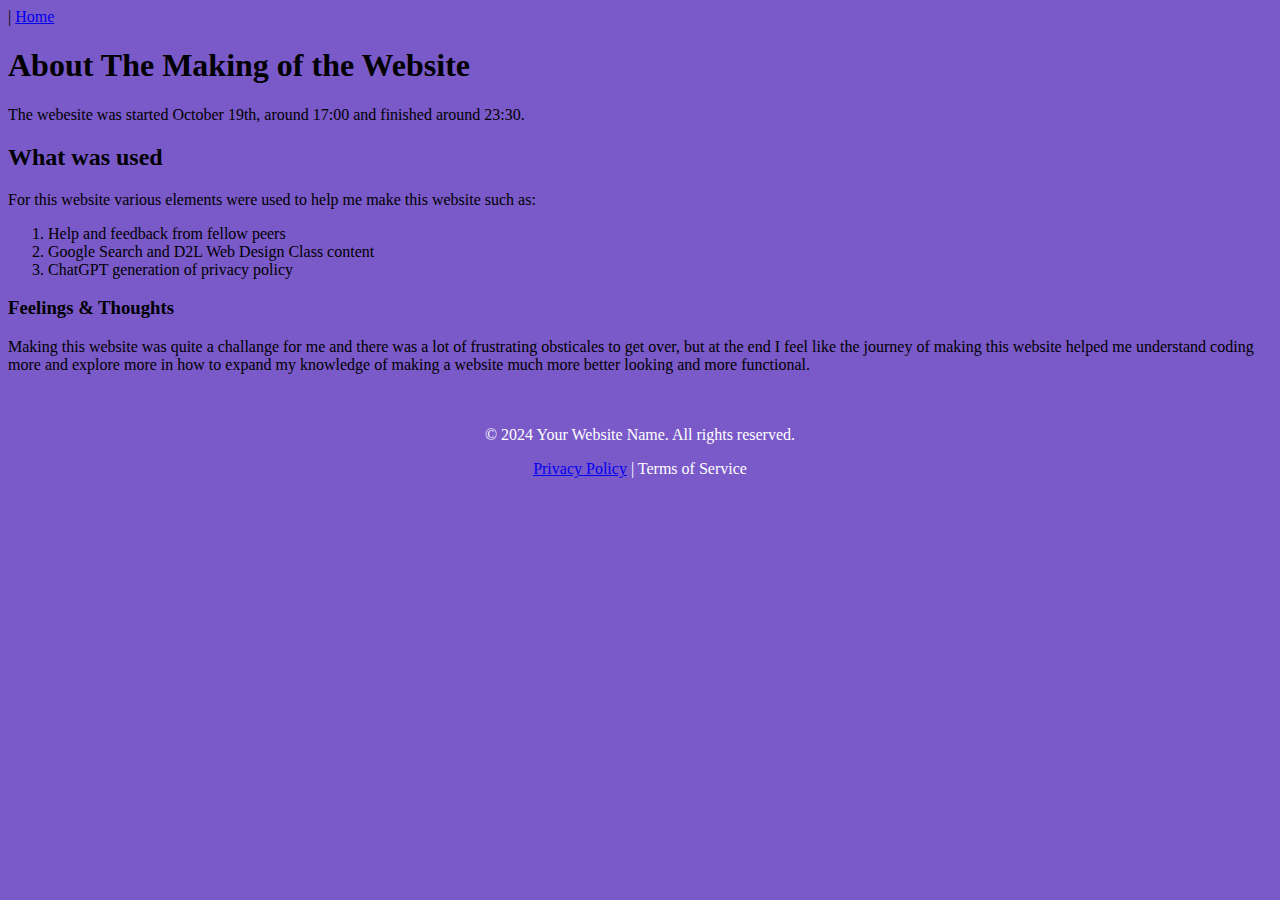
==== about.html @ 061eb504 "Website Made" ====
<!DOCTYPE html>
<html lang="en">
<head>
    <meta charset="UTF-8">
    <meta name="viewport" content="width=device-width, initial-scale=1.0">
    <title>About Us</title>
</head>
<body>
     <body style="background-color: rgba(79, 34, 183, 0.752);">
    <!-- Navigation Section -->
    <nav>
        | <a href="index.html">Home</a> 

    </nav>

    <!-- Main Content-->
    <section>
        <h1>About The Making of the Website</h1>
        <p>The webesite was started October 19th, around 17:00 and finished around 23:30.</p>
        <h2>What was used</h2>
        <p>For this website various elements were used to help me make this website such as:</p>

        <!-- List -->
        <ol>
            <li>Help and feedback from fellow peers</li>
            <li>Google Search and D2L Web Design Class content</li>
            <li>ChatGPT generation of privacy policy</li>
        </ol>

        <h3>Feelings & Thoughts</h3>
        <p> Making this website was quite a challange for me and there was a lot of frustrating obsticales to get over, but at the end I feel like the journey of making this website helped me understand coding more and explore more in how to expand my knowledge of making a website much more better looking and more functional.</p>
    </section>


 


 <!-- Footer with Links -->
 <footer style="background-color: #2d53fc00; color: rgb(255, 255, 255); text-align: center; padding: 20px;">
    <p>&copy; 2024 Your Website Name. All rights reserved.</p>
    <a href="privacy.html" style="color: rrgb(66, 89, 200);"
        text-decoration: none;">Privacy Policy</a> | 
    Terms of Service
</footer>

</body>
</html>
</body>
</html>
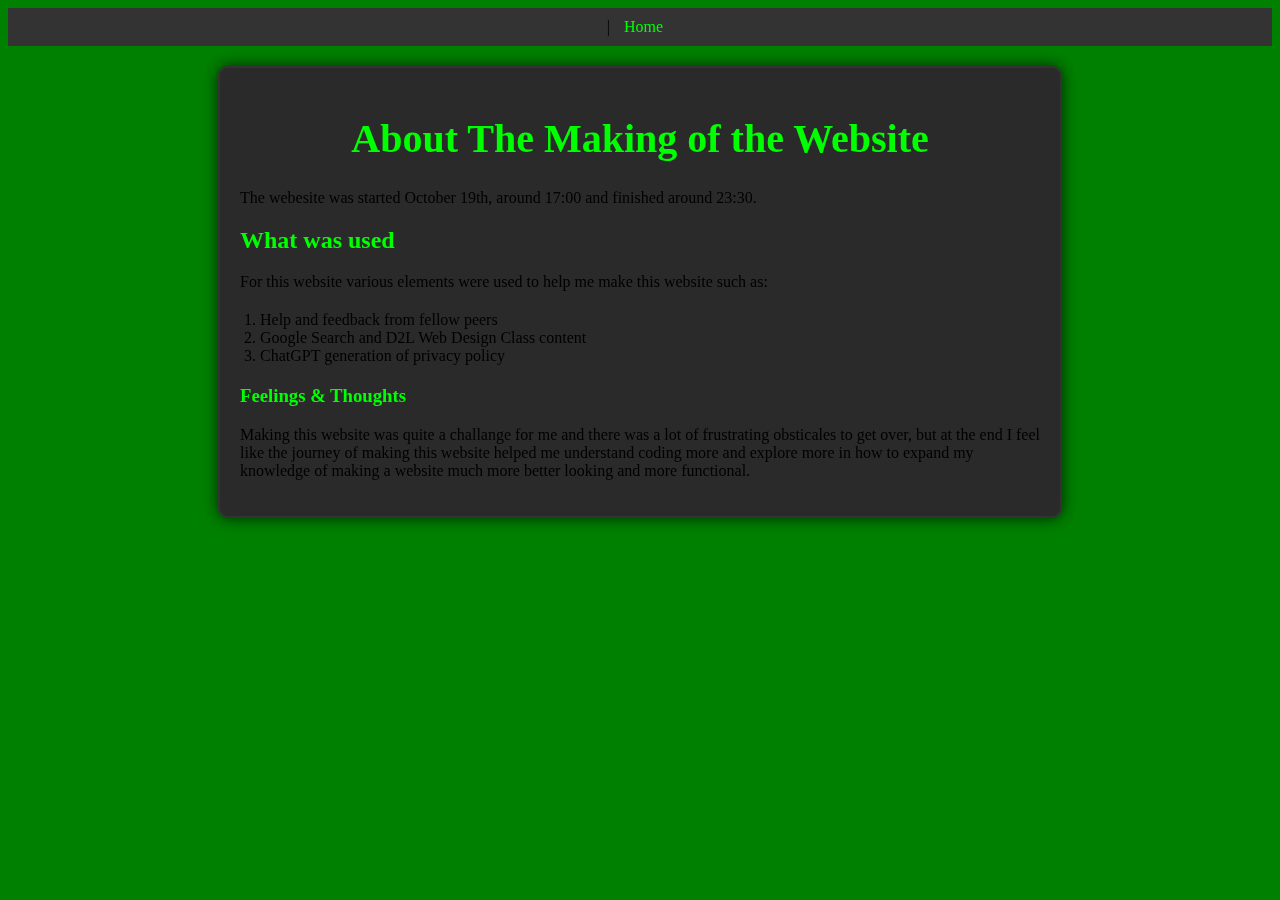
==== commit d899cd38: "About changed" ====
--- a/about.html
+++ b/about.html
@@ -4,9 +4,17 @@
     <meta charset="UTF-8">
     <meta name="viewport" content="width=device-width, initial-scale=1.0">
     <title>About Us</title>
+    <link rel="stylesheet" href="./about.css">
 </head>
 <body>
-     <body style="background-color: rgba(79, 34, 183, 0.752);">
+
+     <!-- Background Video -->
+     <div class="video-background">
+        <video autoplay muted loop>
+            <source src="./3130284-uhd_3840_2160_30fps.mp4" type="video/mp4">
+        </video>
+    </div>
+
     <!-- Navigation Section -->
     <nav>
         | <a href="index.html">Home</a> 
@@ -34,15 +42,6 @@
 
  
 
-
- <!-- Footer with Links -->
- <footer style="background-color: #2d53fc00; color: rgb(255, 255, 255); text-align: center; padding: 20px;">
-    <p>&copy; 2024 Your Website Name. All rights reserved.</p>
-    <a href="privacy.html" style="color: rrgb(66, 89, 200);"
-        text-decoration: none;">Privacy Policy</a> | 
-    Terms of Service
-</footer>
-
 </body>
 </html>
 </body>
--- a/about.css
+++ b/about.css
@@ -0,0 +1,99 @@
+body{
+background-color: green;
+
+/* about.css */
+
+/* General Styles */
+body, html {
+    margin: 0;
+    padding: 0;
+    font-family: 'Courier New', Courier, monospace; /* Use monospaced font for consistency */
+    background-color: #1e1e1e; /* Dark background for the entire page */
+    color: #00ff00; /* Green text for code-like appearance */
+}
+
+/* Navigation Styles */
+nav {
+    text-align: center;
+    padding: 10px;
+    background-color: #333; /* Dark background for the nav */
+}
+
+nav a {
+    color: #00ff00; /* Green text for links */
+    text-decoration: none;
+    padding: 5px 10px; /* Add some padding around links */
+}
+
+nav a:hover {
+    text-decoration: underline; /* Underline on hover for links */
+}
+
+/* Main Content Styles */
+section {
+    max-width: 800px; /* Limit the width for readability */
+    margin: 20px auto; /* Center the section */
+    background-color: #2a2a2a; /* Darker background for the content */
+    border: 2px solid #333; /* Border to mimic code editor style */
+    border-radius: 10px; /* Slightly rounded corners */
+    padding: 20px; /* Add padding inside the section */
+    box-shadow: 0 0 15px rgba(0, 0, 0, 0.7); /* Shadow for depth */
+}
+
+h1, h2, h3 {
+    color: #00ff00; /* Green headings */
+}
+
+h1 {
+    font-size: 2.5em; /* Title size */
+    text-align: center; /* Center align title */
+}
+
+/* List Styles */
+ol {
+    margin: 20px 0; /* Margin around the list */
+    padding-left: 20px; /* Indent list items */
+}
+
+/* Footer Styles */
+footer {
+    background-color: #004d00; /* Dark green background for the footer */
+    color: #ffffff; /* White text for good contrast */
+    text-align: center;
+    padding: 20px;
+}
+
+.video-background {
+    position: fixed;
+    top: 0;
+    left: 0;
+    width: 100%;
+    height: 100%;
+    z-index: -1; /* Places video behind content */
+}
+
+.video-background video {
+    width: 100%;
+    height: 100%;
+    object-fit: cover; /* Ensures the video covers the entire viewport */
+}
+
+/* Change text color within content to green */
+.content {
+    position: relative;
+    z-index: 1; /* Content stays on top of the video */
+    color: green; /* Set all text in content to green */
+    padding: 20px;
+
+/* Footer Styles */
+footer {
+    background-color: #004d00; /* Dark green background for the footer */
+    color: #ffffff; /* White text for good contrast */
+    text-align: center;
+    padding: 20px;
+}
+
+
+
+}
+}